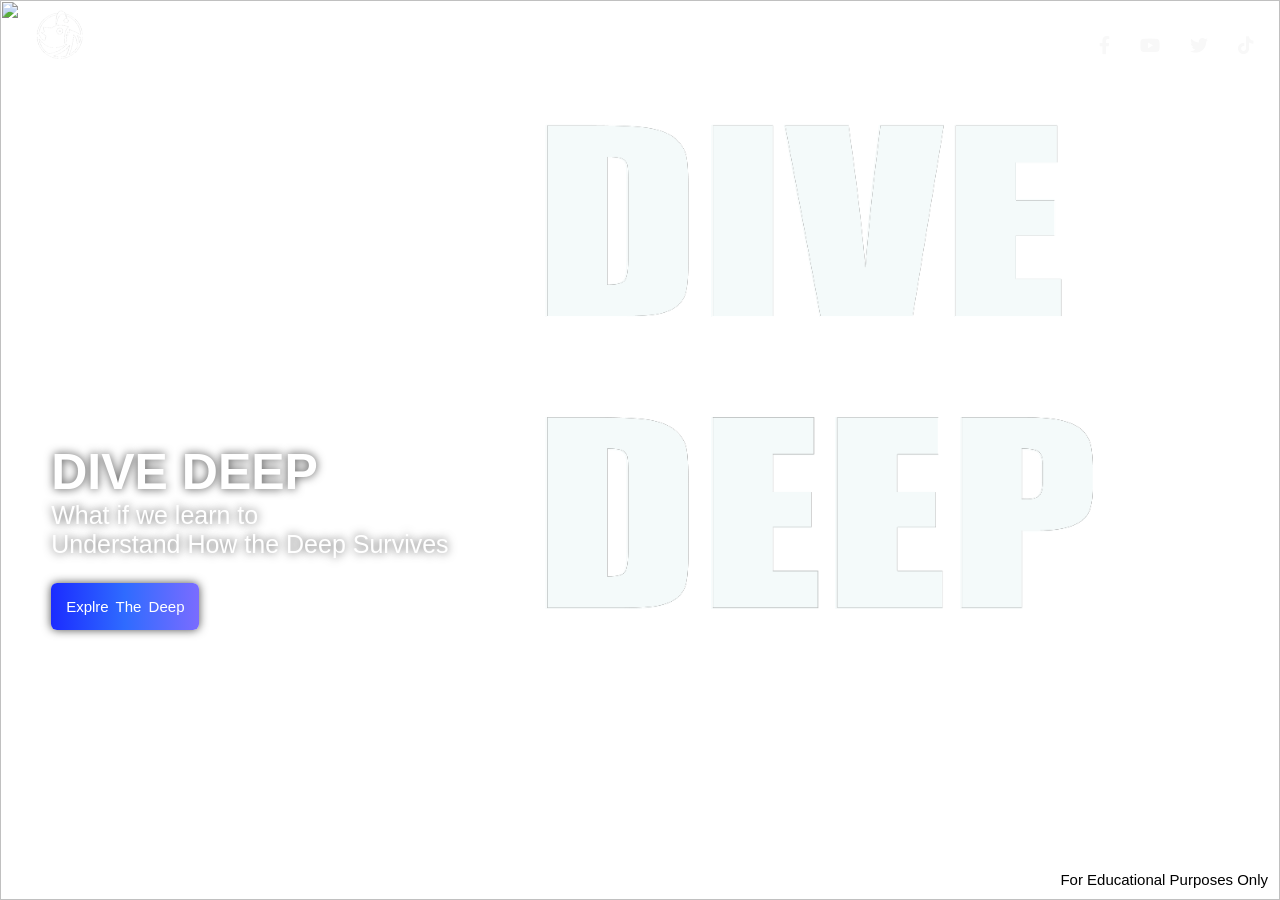
==== index.html @ a153ea6a "Upload all website files" ====
<html>

<head>
	<link rel="stylesheet" type="text/css" href="Copy.css">
	<title>Projectneri</title>
	<link rel="stylesheet" href="https://cdnjs.cloudflare.com/ajax/libs/font-awesome/5.15.4/css/all.min.css">
</head>

<body>
	<section class="hero">
		<div class="Z">
			<img src="images/img6g.png" alt="" id="ZZ">
		</div>
		<nav class="navigation">
			<div class="bord">
				<img src="images/lologo.png" class="logo">
				<h1 class="webname">Neri</h1>
			</div>
			<ul>
				<li><a href="index.html" id="navbar">Home</a></li>
				<li><a href="contact.html" id="navbar">Contact</a></li>
				<li><a href="About.html" id="navbar">About</a></li>
				<li><a href="Fish.html" id="navbar">Gallery</a></li>
				<li><a href="FishSection.html" id="navbars">Go Fish</a></li>
			</ul>
		</nav>

		<div class="hero-text">

			<div class="Shape">

				<ul>
					<li>
						<h1 id="what">DIVE DEEP</h1>
					</li>

					<li>
						<p1 id="Und">What if we learn to <br>Understand How the Deep Survives</p>
					</li>

				</ul>
			</div>
		</div>

		<div class="S">
			<img src="images/DEEP.png" alt="Intro Image">
		</div>
		<div class="F">
			<img src="images/DIVE.png" alt="Intro Image">
		</div>
		<div class="J">
			<h1 id="SecondP">
				Explre The Deep
			</h1>
		</div>
		<footer class="image-container">
			<i class="fab fa-facebook-f" id="fb"></i>
			<i class="fab fa-youtube" id="yt"></i>
			<i class="fab fa-twitter" id="twitter"></i>
			<i class="fab fa-tiktok" id="tiktok"></i>
		</footer>

	</section>
	<div class="need">
		<h3>For Educational Purposes Only</h3>
	</div>
</body>

</html>
---- Copy.css ----
* {
	margin: 0;
	padding: 0;
	box-sizing: border-box;
}

body {
	background: url("images/img6.jpg") no-repeat center / cover fixed;
	font-family: 'corbel light', sans-serif;
}

.navigation {
	font-family: 'corbel light', sans-serif;
	position: fixed;
	top: 0;
	left: 0;
	width: 100%;
	height: 70px;
	display: flex;
	align-items: center;
	padding: 0 25px;
	gap: 20px;

}

.bord {
	width: auto;
	height: auto;
	margin-top: 0px;
	padding: 10px;
	border-radius: 6px;
	display: flex;
	align-items: center;
	gap: 0px;
}

.logo {
	width: 50px;
	height: 50px;
}

.webname {
	font-family: "BlueRabbit", sans-serif;
	margin-left: 10px;
	justify-content: left;
	color: #ffffff;
	font-size: 25px;
}

.navigation ul {
	list-style: none;
	display: flex;
	gap: 40px;
}

.navigation a {
	border-radius: 10px;
	color: #ffffff;
	font-size: 15px;
	text-decoration: none;
	transition: 0.5s;
	padding: 6px;
}

#navbar:hover {
	background-color: white;
	color: #0004ff;
	box-shadow: 0 0 10px rgba(0, 0, 0, 0.7);

}

#navbars:hover {
	background: linear-gradient(90deg, #1b2cff, #2f6bff, #7a6cff);
	box-shadow: 0 0 10px rgba(0, 0, 0, 0.7);
	color: #f8f8f8;
}





footer {

	display: flex;
	top: 4%;
	right: 2%;
	position: absolute;
	gap: 30px;
	font-size: 18px;
	color: #f8f8f8;

}

#fb:hover {
	color: #1b2cff;
	transform: scale(1.3);
	transition: 0.5s;
}

#yt:hover {
	color: #ff1b1b;
	transform: scale(1.3);
	cursor: pointer;
	transition: 0.5s;
}

#twitter:hover {
	color: #2d5cf7;
	transform: scale(1.3);
	cursor: pointer;
	transition: 0.5s;
}

#tiktok:hover {

	color: #000000;
	transform: scale(1.3);
	cursor: pointer;
	transition: 0.5s;
}


.Shape {
	bottom: 35%;
	left: 2%;
	display: flex;
	align-items: center;
	text-decoration: solid;
	text-decoration-style: solid 20px;
	-webkit-text-stroke: #f8f8f8;
	position: fixed;
	gap: 10px;
	width: auto;
	height: auto;
	padding: 2%;
}

.Shape ul {
	list-style: none;
}

#what {
	font-size: 50px;
	font-family: Impact, Haettenschweiler, 'Arial Narrow Bold', sans-serif;
	text-shadow: 0 0 10px rgba(0, 0, 0, 0.7);
	color: #ffffff;
	text-transform: uppercase;
}

#Und {
	font-size: 25px;
	color: #ffffff;
	text-shadow: 0 0 10px rgba(0, 0, 0, 0.7);
	font-weight: lighter;
}

#HOW {
	font-size: 37px;
	color: #2f6bff;

	text-shadow: 0 0 10px rgba(0, 0, 0, 0.7);
	font-family: Impact, Haettenschweiler, 'Arial Narrow Bold', sans-serif;
	font-weight: lighter;
}


.J {
	width: auto;
	height: auto;
	font-family: 'raleway';
	bottom: 30%;
	left: 4%;
	position: fixed;
	align-items: center;
	display: flex;
	padding: 10px;
	border-radius: 6px;
	background: linear-gradient(90deg, #1b2cff, #2f6bff, #7a6cff);
	box-shadow: 0 0 10px rgba(0, 0, 0, 0.7);
	gap: 20px;
}

#SecondP {
	font-family: "BlueRabbit", sans-serif;
	padding: 5px;
	font-weight: lighter;
	color: #ffffff;
	font-size: 15px;
	word-spacing: 3px;
	animation: pulse 2s infinite;
}

@keyframes pulse {

	0%,
	100% {
		transform: scale(1);
	}

	50% {
		transform: scale(1.05);
	}
}

.S {
	top: 8%;
	right: 8%;
	position: fixed;
	display: flex;
	justify-content: center;
	align-items: center;
	background: transparent;
	pointer-events: none;
	z-index: -2;
}

.Z {
	top: 0;
	left: 0;
	position: fixed;
	width: 100%;
	height: 100%;
	z-index: -1;
}

#ZZ {
	width: 100%;
	height: 100%;
	object-fit: cover;
}

.F {
	top: 8%;
	right: 8%;
	position: fixed;
	display: flex;
	justify-content: center;
	align-items: center;
	background: transparent;
	pointer-events: none;
	z-index: -1;
}

.S img,
.F img {
	width: 80%;
	height: auto;
	animation: zoomIn 1.5s ease;

}

@keyframes zoomIn {
	from {
		transform: scale(0.8);
		opacity: 0;
	}

	to {
		transform: scale(1);
		opacity: 1;
	}
}

@keyframes showContent {
	to {
		opacity: 1;
	}
}

.need {
	position: fixed;
	bottom: 10px;
	right: 10px;
	color: #000000;
	background: #ffffff;

}

.need h3 {
	padding: 2px;
	font-weight: lighter;
	font-size: 15px;
}
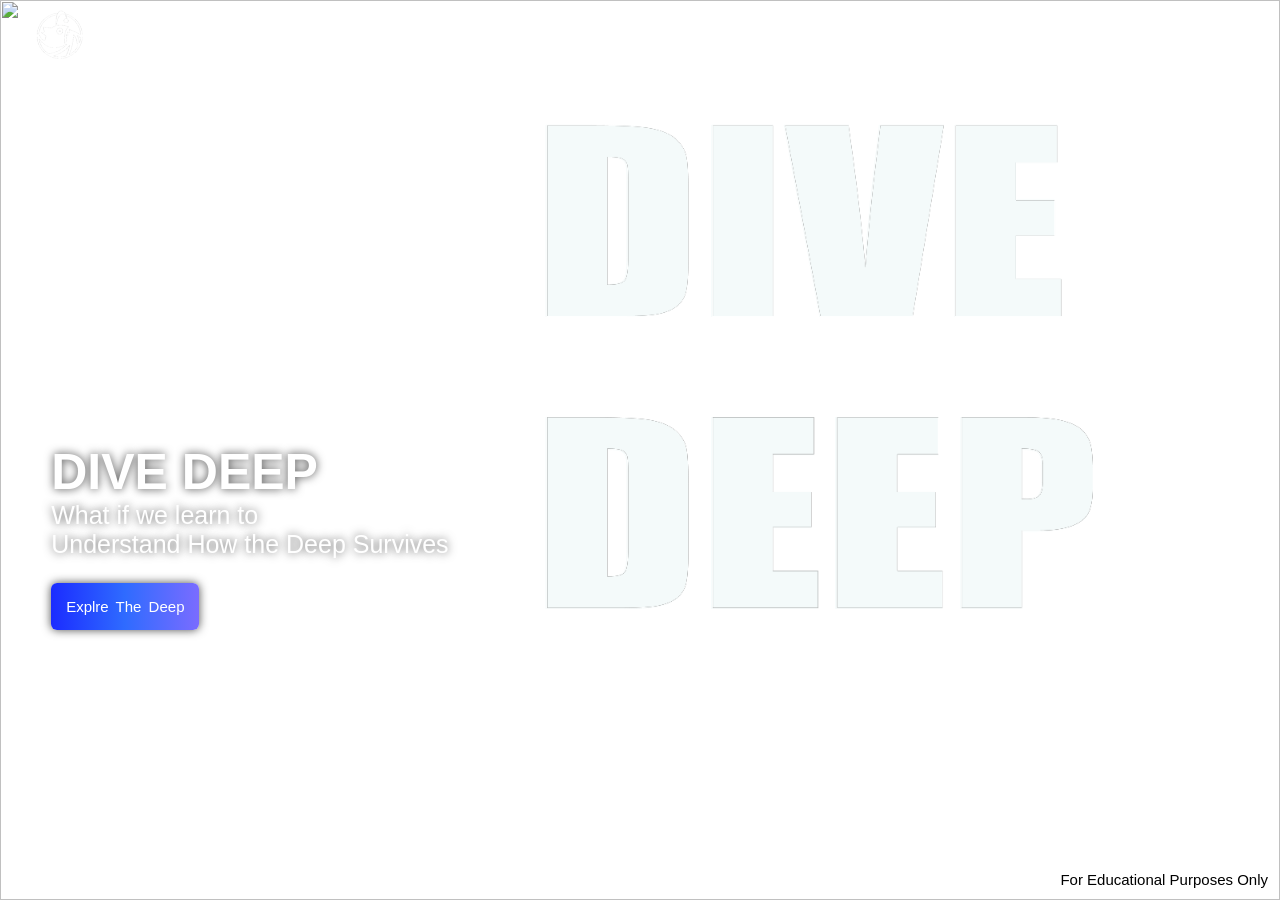
==== commit dc6c8132: "Complete website redesign" ====
--- a/index.html
+++ b/index.html
@@ -54,10 +54,17 @@
 			</h1>
 		</div>
 		<footer class="image-container">
-			<i class="fab fa-facebook-f" id="fb"></i>
-			<i class="fab fa-youtube" id="yt"></i>
-			<i class="fab fa-twitter" id="twitter"></i>
-			<i class="fab fa-tiktok" id="tiktok"></i>
+			<a href="https://www.facebook.com/share/16cRWcPqQ8/"><i class="fab fa-facebook-f" id="fb" href="#"
+					target="_blank"></i></a>
+			<a
+				href="https://l.facebook.com/l.php?u=https%3A%2F%2Fwww.instagram.com%2F_u%2Fconsumojake%3Figsh%3DZTd5OWVqbnN2Zm5n%26fbclid%3DIwZXh0bgNhZW0CMTAAYnJpZBExVFpieDRQZE4xYjBPc1ZYb3NydGMGYXBwX2lkEDIyMjAzOTE3ODgyMDA4OTIAAR4wMxnDnVIQaIjoFCqZbqTpSeuYOLr0U8hLdY9-JxPprv7YPcn-dbm88Qr5Hg_aem_pep9hH6VYMXaGsuty6wuiw&h=AT4vHDYIf3SI-NTA3i0_Ww-Zg9MviwVBxVHwyEDDIsfp8p_6ZUb4CEXFFRmg88TT0_SVVy-iWbVpFF5RoCdWJ9HO5pYyl7u5vySuDh3Sgqc7je6xXml_YnEdJou9JmTm"><i
+					class="fab fa-instagram" id="yt" href="#" target="_blank"></i></a>
+			<a
+				href="https://l.facebook.com/l.php?u=https%3A%2F%2Fx.com%2FJake08437918659%3Ffbclid%3DIwZXh0bgNhZW0CMTAAYnJpZBExVFpieDRQZE4xYjBPc1ZYb3NydGMGYXBwX2lkEDIyMjAzOTE3ODgyMDA4OTIAAR7AC3Ljg6oUwu7Da2Pv4UbXo1xWDBfPhRF72i3F2FwcyYR13GE7W20ZRHzXSA_aem_efqLkFECFkNZyAlBWGhnKA&h=AT7YVByTIlJIIDwqkJkv8ILWAOgSrdhj5Olf9RSCXunBbptOB6-Hiec_2cecnNHyqQdXicWG6p4YNlKmSnUUf3_3lSH2fR_SRkE4PnF7K0_UT2gVp4oRizfZ5XRWPmE"><i
+					class="fab fa-twitter" id="twitter" href="#" target="_blank"></i></a>
+			<a
+				href="https://l.facebook.com/l.php?u=https%3A%2F%2Fwww.tiktok.com%2F%40consumojake%3F_r%3D1%26_t%3DZS-95MnA1QvQ3k%26fbclid%3DIwZXh0bgNhZW0CMTAAYnJpZBExalNEMzJJNDFaNmYxVThjWnNydGMGYXBwX2lkEDIyMjAzOTE3ODgyMDA4OTIAAR7Wa1FeM4FU1CUsU1pU0OV24xKaRJJqxvPNU3VZ1uRDbxtcGO1-FtGgtHJiDQ_aem_4flUL3wPY-RB-9x4o1sSJg&h=AT7mbmwGj7zk_nvNJFEW-XoAjDM6Tz02Th9xBj4j1e55IOqTGlLbPm1_z2e4l6bNpVvefXAX57RHm9WJkelCEmFUCp0QWDZk7SMO2s6J9fJGRMXAv0sDepV3UNOoiwMb40ip"><i
+					class="fab fa-tiktok" id="tiktok" href="#" target="_blank"></i></a>
 		</footer>
 
 	</section>
--- a/Copy.css
+++ b/Copy.css
@@ -91,6 +91,15 @@
 
 }
 
+#fb,
+#yt,
+#twitter,
+#tiktok {
+	color: #ffffff;
+	font-size: 20px;
+	transition: 0.5s;
+}
+
 #fb:hover {
 	color: #1b2cff;
 	transform: scale(1.3);
